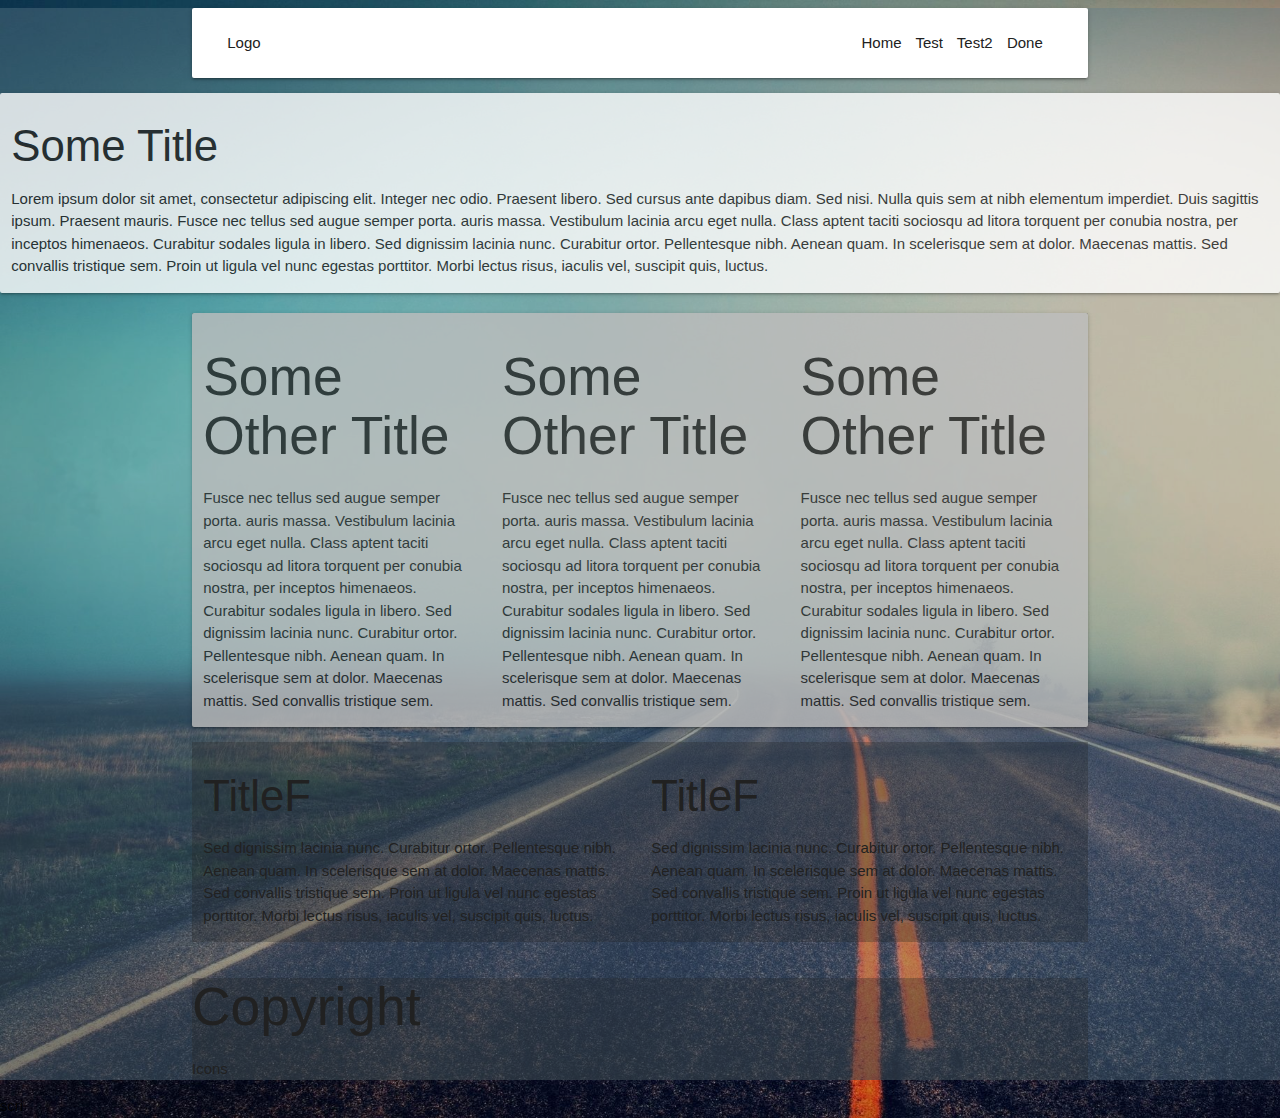
==== material.html @ 015fe914 "My first commit!" ====
<!DOCTYPE html>
<html lang="en">
<head>
    <link href="https://fonts.googleapis.com/icon?family=Material+Icons" rel="stylesheet">
    <link rel="stylesheet" href="https://cdnjs.cloudflare.com/ajax/libs/materialize/1.0.0/css/materialize.min.css">
    <link rel="stylesheet" href="/material.css">
    <meta charset="UTF-8">
    <meta name="viewport" content="width=device-width, initial-scale=1.0">
    <title>Document</title>
</head>
<body>
    <div class="body-wrapper">
        <div class="container">
            <!--<div class="brand-logo">
                <a href="#">Logo</a>
            </div>-->
            <div class="row card-panel">
                <div class="col s6 m6 l6">
                    <a href="#">Logo</a>
                </div>
                <div class="col s6 m6 l6">
                    <div class="nav mobile-nav right-align">
                        <a href="#">Home</a>
                        <a href="#">Test</a>
                        <a href="#">Test2</a>
                        <a href="#">Done</a>
                    </div>
                </div>
            </div>
        </div>
    
    <div class="banner card">
        <div class="row">
            <div class="col s12 m12 l12">
                <h3>Some Title</h3>
                <p> 
                    Lorem ipsum dolor sit amet, consectetur adipiscing elit. 
                    Integer nec odio. Praesent libero. Sed cursus ante dapibus diam. 
                    Sed nisi. Nulla quis sem at nibh elementum imperdiet. Duis sagittis 
                    ipsum. Praesent mauris. Fusce nec tellus sed augue semper porta. 
                    auris massa. Vestibulum lacinia arcu eget nulla. Class aptent taciti 
                    sociosqu ad litora torquent per conubia nostra, per inceptos himenaeos. 
                    Curabitur sodales ligula in libero. Sed dignissim lacinia nunc. Curabitur 
                    ortor. Pellentesque nibh. Aenean quam. In scelerisque sem at dolor. 
                    Maecenas mattis. Sed convallis tristique sem. Proin ut ligula vel nunc 
                    egestas porttitor. Morbi lectus risus, iaculis vel, suscipit quis, 
                    luctus. 
                </p>
            </div>
        </div>
    </div>
    <div class="container">
        <div class="row card">
            <div class="col s12 m4 l4 col-a hoverable">
                <h2>Some Other Title</h2>
                <p>
                    Fusce nec tellus sed augue semper porta. 
                    auris massa. Vestibulum lacinia arcu eget nulla. Class aptent taciti 
                    sociosqu ad litora torquent per conubia nostra, per inceptos himenaeos. 
                    Curabitur sodales ligula in libero. Sed dignissim lacinia nunc. Curabitur 
                    ortor. Pellentesque nibh. Aenean quam. In scelerisque sem at dolor. 
                    Maecenas mattis. Sed convallis tristique sem.
                </p>
            </div>
            <div class="col s12 m4 l4 col-a hoverable">
                <h2>Some Other Title</h2>
                <p>
                    Fusce nec tellus sed augue semper porta. 
                    auris massa. Vestibulum lacinia arcu eget nulla. Class aptent taciti 
                    sociosqu ad litora torquent per conubia nostra, per inceptos himenaeos. 
                    Curabitur sodales ligula in libero. Sed dignissim lacinia nunc. Curabitur 
                    ortor. Pellentesque nibh. Aenean quam. In scelerisque sem at dolor. 
                    Maecenas mattis. Sed convallis tristique sem.
                </p>
            </div>
            <div class="section col s12 m4 l4 col-a hoverable">
                <h2>Some Other Title</h2>
                <p>
                    Fusce nec tellus sed augue semper porta. 
                    auris massa. Vestibulum lacinia arcu eget nulla. Class aptent taciti 
                    sociosqu ad litora torquent per conubia nostra, per inceptos himenaeos. 
                    Curabitur sodales ligula in libero. Sed dignissim lacinia nunc. Curabitur 
                    ortor. Pellentesque nibh. Aenean quam. In scelerisque sem at dolor. 
                    Maecenas mattis. Sed convallis tristique sem.
                </p>
            </div>
        </div>
    </div>
    <div class="container">
        <div class="row">
            <div class="col s12 m6 l6 col-a">
                <h3>TitleF</h3>
                <p>
                    Sed dignissim lacinia nunc. Curabitur 
                    ortor. Pellentesque nibh. Aenean quam. In scelerisque sem at dolor. 
                    Maecenas mattis. Sed convallis tristique sem. Proin ut ligula vel nunc 
                    egestas porttitor. Morbi lectus risus, iaculis vel, suscipit quis, 
                    luctus.
                </p>
            </div>
            <div class="col s12 m6 l6 col-a">
                <h3>TitleF</h3>
                <p>
                    Sed dignissim lacinia nunc. Curabitur 
                    ortor. Pellentesque nibh. Aenean quam. In scelerisque sem at dolor. 
                    Maecenas mattis. Sed convallis tristique sem. Proin ut ligula vel nunc 
                    egestas porttitor. Morbi lectus risus, iaculis vel, suscipit quis, 
                    luctus.
                </p>
            </div>
        </div>
    </div>
    <div class="container">
        <div class="footer col-a">
            <div class="col s6 m6 l12">
                <p><h2>Copyright</h2></p>
                <p>Icons</p>
            </div>

        </div>
    </div>
</div>
    <script src="https://cdnjs.cloudflare.com/ajax/libs/materialize/1.0.0/js/materialize.min.js"></script>
    scri
</body>
</html>
---- material.css ----
body {
  background-image: url(/images/Wallpaper.jpg);
  background-size: cover;
}

div, a {
  text-decoration: none;
  color: #212121;
}

a {
  padding-right: 10px;
}

.card {
  opacity: 0.8;
}

.body-wrapper {
  background-color: rgba(96, 125, 139, 0.4);
}

.push {
  width: 1vw;
  padding-top: 20px;
}

.col-a {
  background-color: rgba(37, 37, 37, 0.3);
}

.col-a {
  background-color: rgba(37, 37, 37, 0.3);
}
/*# sourceMappingURL=material.css.map */
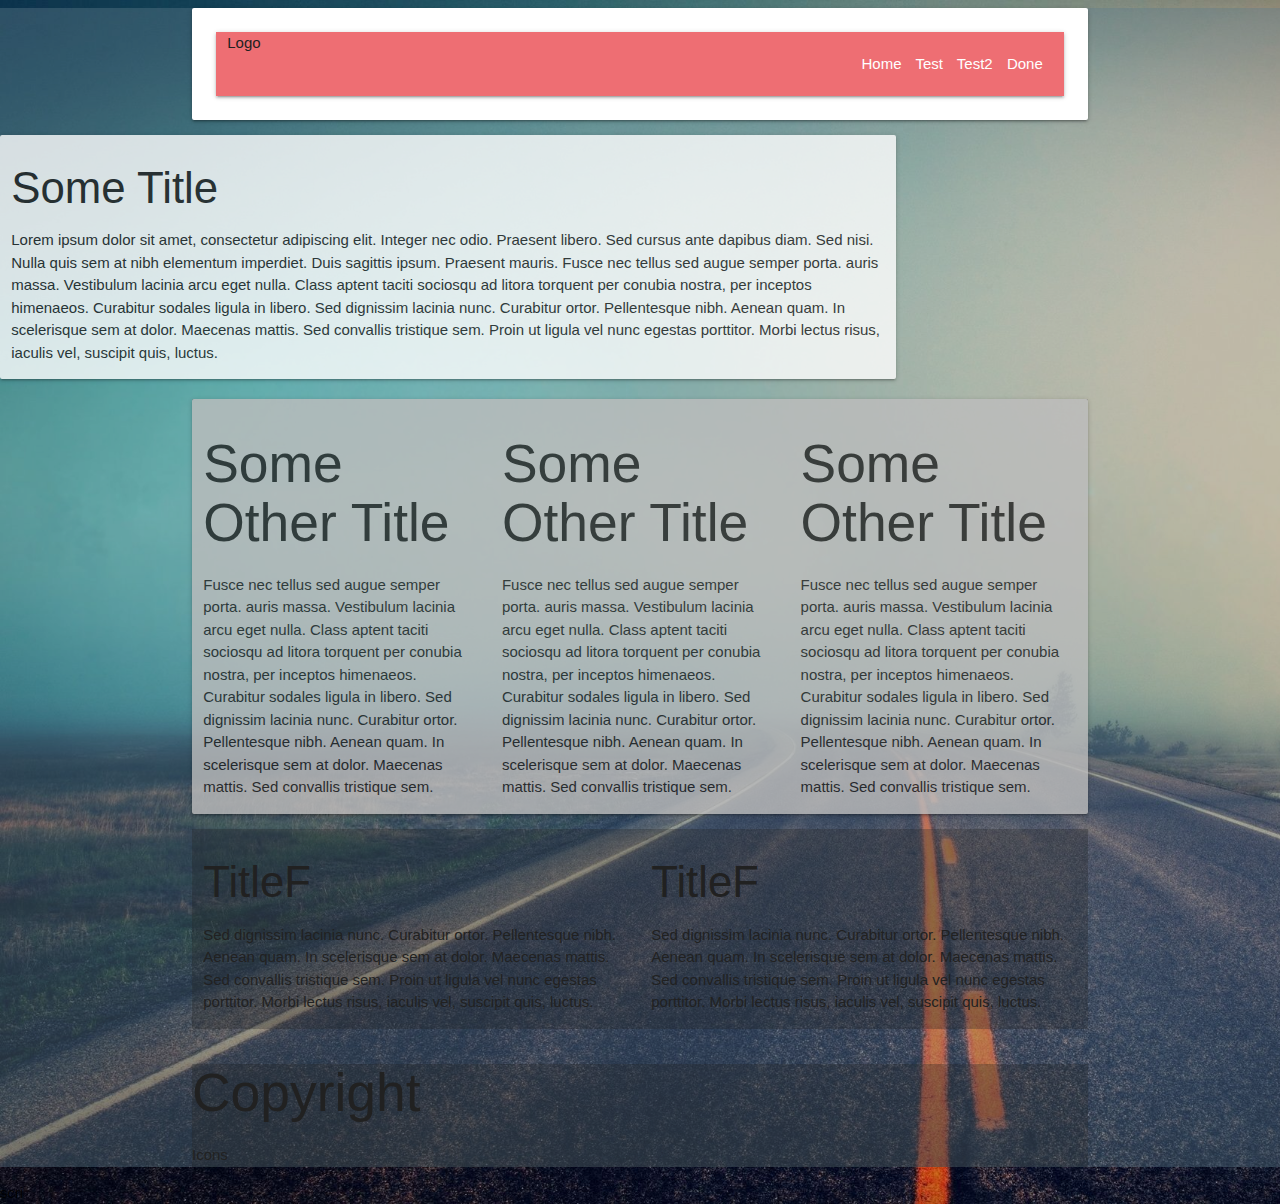
==== commit a9ef70de: "Update material.html" ====
--- a/material.html
+++ b/material.html
@@ -18,6 +18,7 @@
                 <div class="col s6 m6 l6">
                     <a href="#">Logo</a>
                 </div>
+                <nav>
                 <div class="col s6 m6 l6">
                     <div class="nav mobile-nav right-align">
                         <a href="#">Home</a>
@@ -26,10 +27,11 @@
                         <a href="#">Done</a>
                     </div>
                 </div>
+                </nav>
             </div>
         </div>
-    
-    <div class="banner card">
+
+    <div class="container banner card">
         <div class="row">
             <div class="col s12 m12 l12">
                 <h3>Some Title</h3>
@@ -123,4 +125,4 @@
     <script src="https://cdnjs.cloudflare.com/ajax/libs/materialize/1.0.0/js/materialize.min.js"></script>
     scri
 </body>
-</html>+</html>
